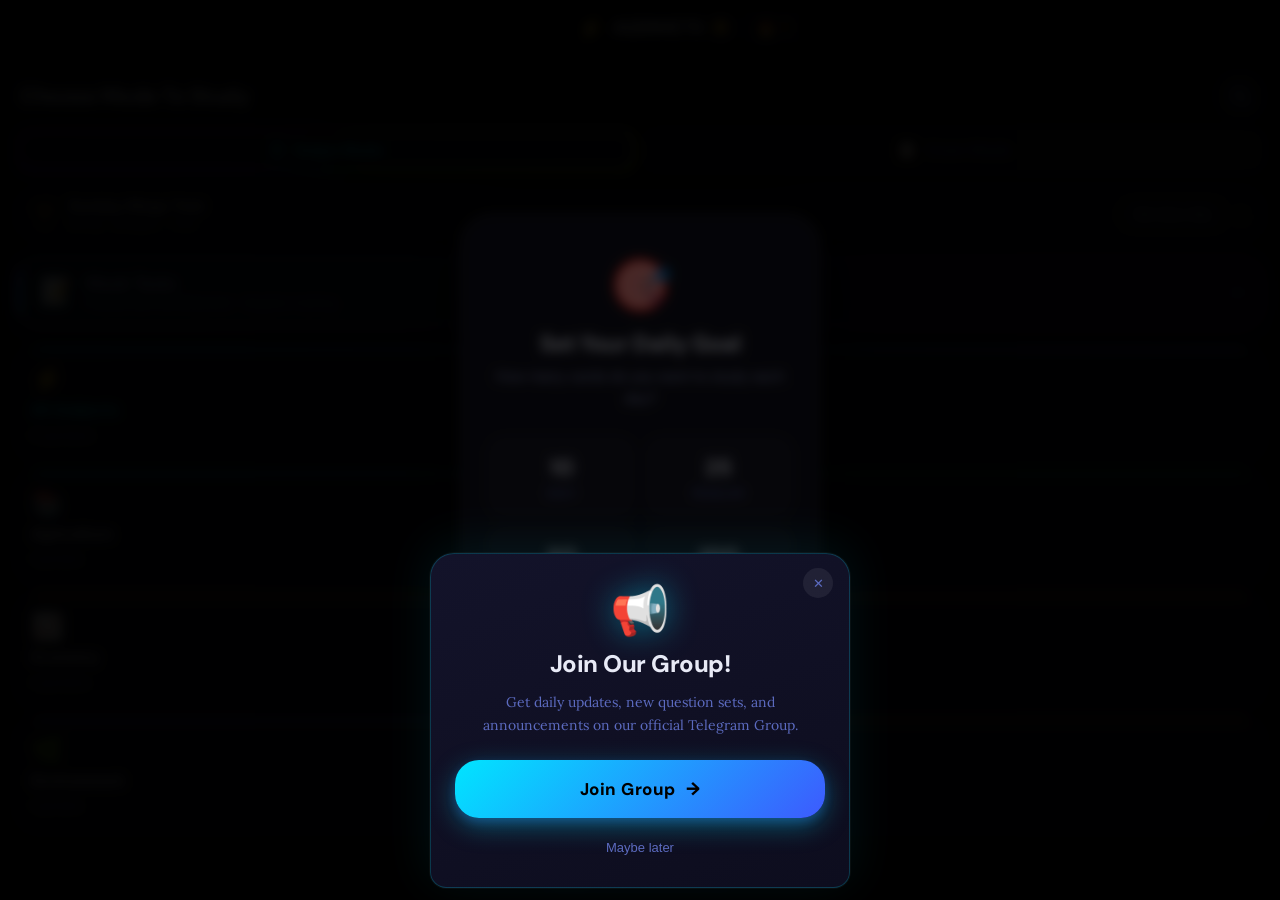
==== index.html @ fe818b73 "Add files via upload" ====
<!DOCTYPE html>
<html lang="en">
<head>
  <meta charset="UTF-8" />
  <meta name="viewport" content="width=device-width, initial-scale=1.0, maximum-scale=1.0, user-scalable=no, viewport-fit=cover" />
  <meta name="theme-color" content="#0a0a12" />
  <title>AGRIMETS</title>

  <!-- ── Service Worker: forces network-first on every load ── -->
  <script>
    if ('serviceWorker' in navigator) {
      navigator.serviceWorker.register('sw.js')
        .then(function(reg) { reg.update(); })
        .catch(function(e) { console.warn('[SW] Registration failed:', e); });
    }
  </script>

  <!-- Telegram Web App SDK -->
  <script src="https://telegram.org/js/telegram-web-app.js"></script>

  <!-- Google Fonts -->
  <link rel="preconnect" href="https://fonts.googleapis.com" />
  <link rel="preconnect" href="https://fonts.gstatic.com" crossorigin />
  <link href="https://fonts.googleapis.com/css2?family=DM+Sans:wght@400;500;600;700;800&family=Lora:ital,wght@0,400;0,500;0,600;0,700;1,400;1,500&family=Inter:wght@400;500;600;700;800&display=swap" rel="stylesheet" />

  <!-- Cache-busting: appends ?v=timestamp so browser always loads latest file -->
  <script>
    (function() {
      var v = Date.now();
      var css = document.createElement('link');
      css.rel = 'stylesheet'; css.href = 'style.css?v=' + v;
      document.head.appendChild(css);
      window._cbv = v;
    })();
  </script>
</head>
<body>

  <!-- ═══════════════════════════════════════════════
       SPLASH / LOADING SCREEN
  ════════════════════════════════════════════════ -->
  <div id="splash-screen" class="splash">
    <div class="splash-content">
      <div class="splash-logo">
        <div class="splash-icon">⚡</div>
        <h1 class="splash-title">AGRIMETS</h1>
        <p class="splash-sub">Swipe Cards</p>
      </div>
      <div class="splash-loader">
        <div class="loader-bar"><div class="loader-fill" id="loader-fill"></div></div>
        <p class="loader-text" id="loader-text">Fetching today's cards…</p>
      </div>
    </div>
    <div class="splash-credits">
      <p class="splash-credits-label">App Developed By</p>
      <p class="splash-credits-name">SAI TEJA</p>
      <p class="splash-credits-qual">B.Sc (Hons) Agriculture · Agribusiness Management</p>
    </div>
  </div>

  <!-- ═══════════════════════════════════════════════
       MAIN APP SHELL
  ════════════════════════════════════════════════ -->
  <div id="app" class="app hidden">

    <!-- TOP NAVIGATION -->
    <header class="app-header">
      <div class="header-left">
        <span class="app-logo">⚡</span>
        <span class="app-title">AGRIMETS</span>
      </div>
      <div class="header-right">
        <button class="icon-btn theme-toggle-btn" id="theme-toggle-btn" title="Toggle theme" aria-label="Toggle light/dark theme">
          <span class="theme-toggle-icon" id="theme-toggle-icon">☀️</span>
        </button>
        <button class="icon-btn" id="streak-btn" title="Streak">
          <span class="streak-fire">🔥</span>
          <span class="streak-count" id="header-streak">0</span>
        </button>
      </div>
    </header>

    <!-- ══════════════════════════════════════
         ANNOUNCEMENT BANNER (Firebase-driven)
    ═══════════════════════════════════════ -->
    <div class="announce-banner hidden" id="announce-banner">
      <span class="announce-emoji" id="announce-emoji">📢</span>
      <span class="announce-text"  id="announce-text">Announcement</span>
      <button class="announce-close" id="announce-close" aria-label="Dismiss">✕</button>
    </div>

    <!-- BOTTOM TAB BAR -->
    <nav class="tab-bar">
      <button class="tab-btn active" data-tab="home" id="tab-home">
        <span class="tab-icon">🃏</span>
        <span class="tab-label">Cards</span>
      </button>
      <button class="tab-btn" data-tab="saved" id="tab-saved">
        <span class="tab-icon">🔖</span>
        <span class="tab-label">Saved</span>
        <span class="tab-badge hidden" id="saved-badge">0</span>
      </button>
      <button class="tab-btn" data-tab="progress" id="tab-progress">
        <span class="tab-icon">📊</span>
        <span class="tab-label">Progress</span>
      </button>
      <button class="tab-btn" data-tab="history" id="tab-history">
        <span class="tab-icon">🕐</span>
        <span class="tab-label">History</span>
      </button>
      <button class="tab-btn update-tab-btn" style="display:none">
        <span class="tab-icon update-icon">🔄</span>
        <span class="tab-label">Update</span>
      </button>
    </nav>

    <!-- ═══════════════════
         TAB: HOME (CARDS)
    ════════════════════ -->
    <section class="tab-view active" id="view-home">

      <!-- ── SUBJECT PICKER (shown first) ── -->
      <div id="subject-picker">
        <div class="subject-header">
          <h2 class="subject-title">Choose Mode To Study</h2>
          <button class="search-icon-btn" id="btn-open-search" aria-label="Search questions">
            <svg xmlns="http://www.w3.org/2000/svg" width="22" height="22" viewBox="0 0 24 24" fill="none" stroke="currentColor" stroke-width="2.2" stroke-linecap="round" stroke-linejoin="round">
              <circle cx="11" cy="11" r="7"/><line x1="21" y1="21" x2="16.65" y2="16.65"/>
            </svg>
          </button>
        </div>

        <!-- ── MODE TOGGLE ── -->
        <div class="mode-toggle-row">
          <button class="mode-toggle-btn active mode-btn-blink" id="mode-btn-swipe">
            <span class="mode-btn-icon">🃏</span>
            <span class="mode-btn-label">Swipe Mode</span>
          </button>
          <button class="mode-toggle-btn mode-btn-blink" id="mode-btn-cram">
            <span class="mode-btn-icon">📋</span>
            <span class="mode-btn-label">Cram Mode</span>
          </button>
        </div>

        <!-- ── SUNDAY MEGA TEST BANNER (home screen) ── -->
        <div id="sunday-mega-banner" class="sunday-mega-banner hidden">
          <!-- Populated by _renderSundayMegaBanner() in app.js -->
        </div>

        <!-- ── MOCK TESTS BUTTON ── -->
        <div class="mock-banner-container">
          <button id="btn-open-mock-list" class="mock-cta-btn">
            <span class="mock-icon">📝</span>
            <div class="mock-text">
              <strong>Mock Tests</strong>
              <span>Practice with full MCQ tests · Negative marking</span>
            </div>
            <span class="mock-arrow">→</span>
          </button>
        </div>

        <div class="subject-grid" id="subject-grid">
          <!-- Populated by JS from sheet categories -->
        </div>
      </div>

      <!-- ── SUBCATEGORY PICKER ── -->
      <div id="subcategory-picker" class="hidden">
        <div class="subject-header subcategory-header">
          <button class="subcat-back-btn" id="btn-subcat-back">
            <svg xmlns="http://www.w3.org/2000/svg" width="18" height="18" viewBox="0 0 24 24" fill="none" stroke="currentColor" stroke-width="2.5" stroke-linecap="round" stroke-linejoin="round"><polyline points="15 18 9 12 15 6"/></svg>
          </button>
          <div class="subcat-header-text">
            <h2 class="subject-title" id="subcat-title">Subcategories</h2>
            <span class="subcat-parent-label" id="subcat-parent-label"></span>
          </div>
        </div>
        <div class="subject-grid" id="subcategory-grid">
          <!-- Populated by JS -->
        </div>
      </div>

      <!-- ── MOCK CATEGORY LIST ── -->
      <div id="mock-category-view" class="hidden">
        <div class="mock-list-header">
          <button class="mock-back-btn" id="btn-mock-cat-back">← Back</button>
          <h2 class="mock-list-title">Mock Tests</h2>
          <span class="mock-list-sub" id="mock-cat-sub">Choose a category</span>
        </div>
        <div class="mock-test-list" id="mock-category-list">
          <!-- Populated by JS -->
        </div>
      </div>

      <!-- ── MOCK TEST LIST ── -->
      <div id="mock-list-view" class="hidden">
        <div class="mock-list-header">
          <button class="mock-back-btn" id="btn-mock-list-back">← Back</button>
          <h2 class="mock-list-title">Mock Tests</h2>
          <span class="mock-list-sub" id="mock-list-sub">Loading…</span>
        </div>
        <div class="mock-test-list" id="mock-test-list">
          <!-- Populated by JS -->
        </div>
      </div>

      <!-- ── MOCK ARENA ── -->
      <div id="mock-arena" class="hidden">
        <!-- ── HEADER ROW: Quit | Progress | Timer | Test name ── -->
        <div class="mock-header">
          <button id="btn-mock-exit" class="mock-exit-btn">✕ Quit</button>
          <span id="mock-progress" class="mock-progress-label">Q 1 / 10</span>
          <!-- FEATURE 4: 40-minute countdown timer -->
          <span id="mock-arena-timer" class="mock-arena-timer">40:00</span>
          <span id="mock-test-label" class="mock-test-name-label">Test 1</span>
        </div>

        <!-- FEATURE 1+2: Question bubble navigator — scrollable row of numbered circles -->
        <div class="mock-bubble-wrap" id="mock-bubble-wrap">
          <div class="mock-bubble-row" id="mock-bubble-row">
            <!-- Populated by _renderQBubbles() -->
          </div>
        </div>

        <!-- SCROLLABLE AREA: question + options (fills remaining space between bubbles and bottom bar) -->
        <div class="mock-question-scroll" id="mock-question-scroll">
          <!-- Question box -->
          <div class="mock-question-box">
            <h3 id="mock-q-text">Loading question…</h3>
          </div>

          <!-- MCQ options -->
          <div class="mock-options" id="mock-options">
            <button class="mock-opt" data-opt="a" id="opt-a"></button>
            <button class="mock-opt" data-opt="b" id="opt-b"></button>
            <button class="mock-opt" data-opt="c" id="opt-c"></button>
            <button class="mock-opt" data-opt="d" id="opt-d"></button>
            <button class="mock-opt" data-opt="e" id="opt-e"></button>
          </div>
        </div>

        <!-- FEATURE 1: Prev / Next navigation + FEATURE 2: Review + Skip + FEATURE 4: Submit -->
        <div class="mock-bottom-bar">
          <!-- Row 1 (top): Prev / Next navigation -->
          <div class="mock-nav-row">
            <button id="btn-mock-prev" class="mock-nav-btn" disabled>‹ Prev</button>
            <span class="mock-nav-hint" id="mock-nav-hint">Tap an option to answer</span>
            <button id="btn-mock-next" class="mock-nav-btn">Next ›</button>
          </div>
          <!-- Row 2 (bottom): Skip | Review | Submit -->
          <div class="mock-action-row">
            <button id="btn-mock-skip" class="mock-skip-btn">⏭ Skip</button>
            <button id="btn-mock-review" class="mock-review-btn">🟡 Review</button>
            <button id="btn-mock-submit" class="mock-submit-btn">Submit ✓</button>
          </div>
        </div>
      </div>

      <!-- ── MOCK RESULTS ── -->
      <div id="mock-results" class="hidden">
        <div class="mock-results-inner">
          <div class="mock-result-hero">
            <div class="mock-result-icon">📊</div>
            <h2 class="mock-result-title">Mock Completed!</h2>
            <p class="mock-result-testname" id="mock-result-testname"></p>
          </div>
          <div class="score-card">
            <div class="score-block">
              <span class="score-val" id="mock-final-score">0.00</span>
              <span class="score-label">Final Score</span>
            </div>
            <div class="score-breakdown">
              <div class="score-row correct-row">
                <span class="score-dot dot-green"></span>
                <span class="score-row-label">Correct</span>
                <span class="score-row-val green" id="count-correct">0</span>
                <span class="score-row-pts green">+<span id="pts-correct">0.00</span></span>
              </div>
              <div class="score-row wrong-row">
                <span class="score-dot dot-red"></span>
                <span class="score-row-label">Wrong</span>
                <span class="score-row-val red" id="count-wrong">0</span>
                <span class="score-row-pts red">−<span id="pts-wrong">0.00</span></span>
              </div>
              <div class="score-row skip-row">
                <span class="score-dot dot-amber"></span>
                <span class="score-row-label">Skipped</span>
                <span class="score-row-val" id="count-skip">0</span>
                <span class="score-row-pts muted">±0</span>
              </div>
            </div>
          </div>

          <div class="review-filters">
            <button class="rev-btn active" data-filter="all">All</button>
            <button class="rev-btn" data-filter="correct">✓ Correct</button>
            <button class="rev-btn" data-filter="wrong">✕ Wrong</button>
            <button class="rev-btn" data-filter="skipped">⏭ Skipped</button>
          </div>

          <div id="mock-review-list" class="mock-review-list"></div>

          <button id="btn-mock-home" class="mock-home-btn">← Back to Test List</button>
        </div>
      </div>

      <!-- ── SPRINT RESULT SCREEN ── -->
      <div class="sprint-result hidden" id="sprint-result">

        <!-- Sticky header: accuracy + stats + actions -->
        <div class="sprint-result-header">
          <div class="sprint-result-hero">
            <span class="sprint-result-icon">⚡</span>
            <div>
              <div class="sprint-result-title">Sprint Complete!</div>
              <div class="sprint-result-pct-row">
                <span class="sprint-result-pct" id="sprint-result-pct">0%</span>
                <span class="sprint-result-pct-label">Accuracy</span>
              </div>
            </div>
          </div>

          <div class="sprint-result-stats">
            <div class="sprint-rs">
              <div class="sprint-rs-val green" id="sprint-rs-known">0</div>
              <div class="sprint-rs-label">Known ✓</div>
            </div>
            <div class="sprint-rs">
              <div class="sprint-rs-val red" id="sprint-rs-unknown">0</div>
              <div class="sprint-rs-label">Unknown ✗</div>
            </div>
            <div class="sprint-rs">
              <div class="sprint-rs-val" id="sprint-rs-total">0</div>
              <div class="sprint-rs-label">Total</div>
            </div>
          </div>

          <div class="sprint-result-actions">
            <button class="sprint-again-btn" id="btn-sprint-again">⚡ Sprint Again</button>
            <button class="sprint-home-btn" id="btn-sprint-home">← Back to Subjects</button>
          </div>
        </div>

        <!-- Scrollable review body -->
        <div class="sprint-review-body">

          <!-- Unknown section (shown first — most important to study) -->
          <div class="sprint-review-section sprint-review-section-unknown">
            <div class="sprint-review-section-title" id="sprint-unknown-header">✗ Don't Know — 0 cards</div>
            <div class="sprint-review-list" id="sprint-unknown-list"></div>
          </div>

          <!-- Known section -->
          <div class="sprint-review-section sprint-review-section-known">
            <div class="sprint-review-section-title" id="sprint-known-header">✓ Known — 0 cards</div>
            <div class="sprint-review-list" id="sprint-known-list"></div>
          </div>

        </div>
      </div>

      <!-- ── CARD AREA (shown after subject selected) ── -->
      <div id="card-area" class="hidden">

        <!-- Top bar: back button + subject name + card count -->
        <div class="card-topbar">
          <button class="back-btn" id="btn-back-subjects">
            <span class="back-arrow">←</span>
            <span class="back-label">Subjects</span>
          </button>
          <div class="card-topbar-center">
            <span class="active-subject-name" id="active-subject-name">—</span>
          </div>
          <span class="daily-count" id="daily-count">Card 1</span>
        </div>

        <!-- Progress bar -->
        <div class="daily-strip slim">
          <div class="daily-progress-bar">
            <div class="daily-progress-fill" id="daily-progress-fill" style="width:0%"></div>
          </div>
        </div>

        <!-- ── CRAM VIEW: shown instead of card arena in Cram Mode ── -->
        <div class="cram-view hidden" id="cram-view"></div>

        <!-- SPRINT HUD (timer + score — shown only in sprint mode) -->
        <div class="sprint-hud hidden" id="sprint-hud">
          <div class="sprint-hud-timer" id="sprint-hud-timer">10:00</div>
          <div class="sprint-hud-divider"></div>
          <div class="sprint-hud-count" id="sprint-hud-count">0 / 50</div>
          <div class="sprint-hud-divider"></div>
          <div class="sprint-hud-scores">
            <span class="sprint-hud-known" id="sprint-hud-known">0 ✓</span>
            <span class="sprint-hud-unknown" id="sprint-hud-unknown">0 ✗</span>
          </div>
        </div>

        <!-- CARD STACK -->
        <div class="card-arena" id="card-arena">
          <!-- Back / Forward nav arrows -->
          <button class="arena-arrow arena-arrow-left hidden" id="btn-card-back" aria-label="Previous card">‹</button>
          <button class="arena-arrow arena-arrow-right hidden" id="btn-card-fwd"  aria-label="Next card">›</button>

          <div class="card ghost-card ghost-2" id="ghost-card-2"></div>
          <div class="card ghost-card ghost-1" id="ghost-card-1"></div>

          <div class="card active-card" id="active-card">
            <div class="card-inner" id="card-inner">

              <!-- FRONT -->
              <div class="card-face card-front" id="card-front">
                <div class="card-number" id="card-number">Q1</div>
                <div class="card-question" id="card-question"><span class="card-text-inner" id="card-question-inner">Loading…</span></div>
              </div>

              <!-- BACK -->
              <div class="card-face card-back" id="card-back">
                <div class="back-label">Answer</div>
                <div class="card-answer" id="card-answer"><span class="card-text-inner" id="card-answer-inner"></span></div>
                <div class="card-question-repeat" id="card-question-repeat"><span class="card-text-inner" id="card-question-repeat-inner"></span></div>
              </div>

            </div>

            <!-- Overlays -->
            <div class="swipe-overlay swipe-right" id="overlay-right"></div>
            <div class="swipe-overlay swipe-left"  id="overlay-left"></div>
            <div class="swipe-overlay swipe-up"    id="overlay-up"></div>
            <div class="swipe-overlay swipe-down"  id="overlay-down"></div>
          </div>
        </div>

        <!-- ACTION BUTTONS -->
        <div class="action-row" id="action-row">
          <button class="action-btn skip-btn" id="btn-skip">
            <span class="action-icon">⏭</span>
            <span class="action-label">Skip</span>
          </button>
          <button class="action-btn flip-btn" id="btn-flip">
            <span class="action-icon">🔄</span>
            <span class="action-label">Reveal</span>
          </button>
          <button class="action-btn save-btn" id="btn-save">
            <span class="action-icon">🔖</span>
            <span class="action-label">Save</span>
          </button>
          <button class="action-btn share-btn" id="btn-next">
            <span class="action-icon">↗</span>
            <span class="action-label">Share</span>
          </button>
        </div>

        <!-- SPRINT ACTION BUTTONS (shown only in sprint mode) -->
        <div class="sprint-action-row hidden" id="sprint-action-row">
          <button class="sprint-action-btn sprint-unknown-btn" id="btn-sprint-unknown">
            <span class="sprint-action-icon">✗</span>
            <span class="sprint-action-label">Don't Know</span>
          </button>
          <button class="sprint-action-btn sprint-known-btn" id="btn-sprint-known">
            <span class="sprint-action-icon">✓</span>
            <span class="sprint-action-label">Know It!</span>
          </button>
        </div>

        <!-- SWIPE GUIDE -->
        <div class="swipe-guide" id="swipe-guide">
          <div class="guide-row"><span class="guide-arrow">↓</span><span class="guide-text">Reveal answer</span></div>
          <div class="guide-row"><span class="guide-arrow">↑ ← →</span><span class="guide-text">Skip</span></div>
        </div>

      </div><!-- end #card-area -->

    </section>

    <!-- ═══════════════════════
         TAB: SAVED CARDS
    ════════════════════════ -->
    <section class="tab-view" id="view-saved">
      <div class="page-header">
        <h2 class="page-title">Saved Cards</h2>
        <span class="page-subtitle" id="saved-count-label">0 cards</span>
      </div>

      <!-- ── QUIZ SAVED BUTTON ── -->
      <button class="quiz-saved-btn" id="btn-quiz-saved">
        <span class="quiz-saved-left">
          <span class="quiz-saved-icon">🎯</span>
          <span>Quiz My Saved Cards</span>
        </span>
        <span class="quiz-saved-arrow">→</span>
      </button>

      <!-- ── WHATSAPP DUMP BUTTON ── -->
      <button class="whatsapp-dump-btn hidden" id="btn-whatsapp-dump" onclick="exportToWhatsApp()">
        <span class="whatsapp-dump-left">
          <span class="whatsapp-dump-icon">🚀</span>
          <span>Export to WhatsApp Dump</span>
        </span>
        <span class="whatsapp-dump-arrow">→</span>
      </button>

      <!-- ── SEARCH BAR ── -->
      <div class="tab-search-wrap" id="saved-search-wrap">
        <div class="tab-search-inner">
          <span class="tab-search-icon">🔍</span>
          <input class="tab-search-input" id="saved-search" type="text"
                 placeholder="Search saved cards…" autocomplete="off" autocorrect="off" />
          <button class="tab-search-clear hidden" id="saved-search-clear" aria-label="Clear">✕</button>
        </div>
      </div>

      <div class="saved-list" id="saved-list">
        <!-- Populated by JS -->
      </div>

      <div class="empty-state hidden" id="saved-empty">
        <div class="empty-icon">🔖</div>
        <p class="empty-title">No saved cards yet</p>
        <p class="empty-sub">Swipe up on a card to save it here</p>
      </div>
    </section>

    <!-- ═══════════════════════
         TAB: HISTORY
    ════════════════════════ -->
    <section class="tab-view" id="view-history">
      <div class="page-header">
        <h2 class="page-title">History</h2>
        <span class="page-subtitle" id="history-count-label">0 cards</span>
      </div>

      <!-- ── SEARCH BAR ── -->
      <div class="tab-search-wrap" id="history-search-wrap">
        <div class="tab-search-inner">
          <span class="tab-search-icon">🔍</span>
          <input class="tab-search-input" id="history-search" type="text"
                 placeholder="Search history…" autocomplete="off" autocorrect="off" />
          <button class="tab-search-clear hidden" id="history-search-clear" aria-label="Clear">✕</button>
        </div>
      </div>

      <!-- Filter pills -->
      <div class="hist-filter-row">
        <button class="hist-filter-btn active" data-filter="all">All</button>
        <button class="hist-filter-btn" data-filter="done">✓ Done</button>
        <button class="hist-filter-btn" data-filter="skipped">⏭ Skipped</button>
        <button class="hist-filter-btn" data-filter="saved">🔖 Saved</button>
      </div>

      <div class="hist-list" id="history-list"></div>

      <div class="empty-state hidden" id="history-empty">
        <div class="empty-icon">🕐</div>
        <p class="empty-title">No history yet</p>
        <p class="empty-sub">Cards you swipe will appear here</p>
      </div>
    </section>

    <!-- ═══════════════════════
         TAB: PROGRESS
    ════════════════════════ -->
    <section class="tab-view" id="view-progress">

      <!-- Header -->
      <div class="page-header">
        <h2 class="page-title">My Progress</h2>
        <span class="page-subtitle" id="today-date-label">—</span>
      </div>

      <!-- ── USER COUNT ── -->
      <div class="user-count-banner" id="user-count-banner">
        <div class="uc-stat">
          <span class="uc-icon">🟢</span>
          <div class="uc-info">
            <span class="uc-val" id="online-count-val">—</span>
            <span class="uc-lbl">Studying Now</span>
          </div>
        </div>
        <div class="uc-divider"></div>
        <div class="uc-stat">
          <span class="uc-icon">👥</span>
          <div class="uc-info">
            <span class="uc-val" id="user-count-val">—</span>
            <span class="uc-lbl">Total Learners</span>
          </div>
        </div>
      </div>

      <!-- Stats grid -->
      <div class="stats-grid">
        <div class="stat-card stat-streak">
          <div class="stat-card-accent"></div>
          <div class="stat-icon">🔥</div>
          <div class="stat-val" id="stat-streak">0</div>
          <div class="stat-label">Day Streak</div>
        </div>
        <div class="stat-card stat-total">
          <div class="stat-card-accent"></div>
          <div class="stat-icon">📚</div>
          <div class="stat-val" id="stat-total">0</div>
          <div class="stat-label">Total Mastered</div>
        </div>
        <div class="stat-card stat-saved">
          <div class="stat-card-accent"></div>
          <div class="stat-icon">🔖</div>
          <div class="stat-val" id="stat-saved">0</div>
          <div class="stat-label">Saved</div>
        </div>
        <div class="stat-card stat-days">
          <div class="stat-card-accent"></div>
          <div class="stat-icon">⚡</div>
          <div class="stat-val" id="stat-days">0</div>
          <div class="stat-label">Days Active</div>
        </div>
      </div>

      <!-- ── DAILY TARGET SETTER ── -->
      <div class="daily-target-section">
        <div class="daily-target-header">
          <h3 class="section-title">Daily Target</h3>
          <span class="daily-target-today" id="daily-target-today-count">0 done today</span>
        </div>
        <div class="daily-target-ring-row">
          <div class="daily-target-ring-wrap">
            <svg class="daily-target-svg" viewBox="0 0 80 80">
              <circle class="dtr-track" cx="40" cy="40" r="34"/>
              <circle class="dtr-fill"  cx="40" cy="40" r="34" id="dtr-fill-circle"/>
            </svg>
            <div class="daily-target-ring-inner">
              <span class="dtr-pct" id="dtr-pct">0%</span>
            </div>
          </div>
          <div class="daily-target-info">
            <div class="dtr-goal-row">
              <span class="dtr-goal-label">Today's goal</span>
              <span class="dtr-goal-val" id="dtr-goal-val">25 cards</span>
            </div>
            <div class="dtr-progress-row">
              <div class="dtr-bar-track">
                <div class="dtr-bar-fill" id="dtr-bar-fill" style="width:0%"></div>
              </div>
            </div>
            <div class="dtr-status" id="dtr-status">Keep going! 💪</div>
          </div>
        </div>
        <div class="dtr-presets">
          <button class="dtr-preset-btn" data-target="10">10</button>
          <button class="dtr-preset-btn" data-target="25">25</button>
          <button class="dtr-preset-btn" data-target="50">50</button>
          <button class="dtr-preset-btn" data-target="100">100</button>
          <button class="dtr-preset-btn dtr-custom-btn" id="dtr-custom-btn">Custom</button>
        </div>
        <div class="dtr-custom-row hidden" id="dtr-custom-row">
          <input class="dtr-custom-input" id="dtr-custom-input"
                 type="number" min="1" max="9999" placeholder="Enter target…" />
          <button class="dtr-set-btn" id="dtr-set-btn">Set</button>
        </div>
      </div>

      <!-- Category breakdown -->
      <div class="category-section">
        <h3 class="section-title">By Category</h3>
        <div class="category-bars" id="category-bars"></div>
      </div>

      <!-- Actions -->
      <div class="reset-section">
        <button class="update-progress-btn" id="tab-update">
          <span class="update-progress-icon" id="update-icon">🔄</span>
          <span>Refresh App &amp; Data</span>
        </button>
        <p class="update-progress-warning">Fetches latest questions &amp; app files</p>
        <button class="reset-btn" id="btn-reset">↺ Reset Progress</button>
        <p class="reset-warning">This will clear all local data</p>
      </div>

    </section>

  </div><!-- end #app -->

  <!-- ═══════════════════════════════════════════════
       SEARCH OVERLAY
  ════════════════════════════════════════════════ -->
  <div class="search-overlay hidden" id="search-overlay">
    <div class="search-panel">
      <div class="search-bar-row">
        <button class="search-back-btn" id="btn-close-search" aria-label="Close search">←</button>
        <div class="search-input-wrap">
          <svg class="search-input-icon" xmlns="http://www.w3.org/2000/svg" width="16" height="16" viewBox="0 0 24 24" fill="none" stroke="currentColor" stroke-width="2.2" stroke-linecap="round" stroke-linejoin="round">
            <circle cx="11" cy="11" r="7"/><line x1="21" y1="21" x2="16.65" y2="16.65"/>
          </svg>
          <input class="search-input" id="search-input" type="text"
                 placeholder="Search questions, topics, keywords…"
                 autocomplete="off" autocorrect="off" autocapitalize="off" />
          <button class="search-clear-btn hidden" id="btn-clear-search" aria-label="Clear">✕</button>
        </div>
      </div>
      <div class="search-meta" id="search-meta"></div>
      <div class="search-results" id="search-results">
        <div class="search-empty-state" id="search-empty-state">
          <div class="search-empty-icon">🔍</div>
          <p class="search-empty-title">Search all questions</p>
          <p class="search-empty-sub">Type a keyword, topic or answer to find matching cards</p>
        </div>
      </div>
    </div>
  </div>

  <!-- ═══════════════════════════════════════════════
       CHANNEL JOIN POPUP
  ════════════════════════════════════════════════ -->
  <div class="channel-popup-overlay hidden" id="channel-popup-overlay">
    <div class="channel-popup" id="channel-popup">
      <button class="channel-popup-close" id="channel-popup-close" aria-label="Close">✕</button>

      <div class="channel-popup-icon">📢</div>
      <h2 class="channel-popup-title">Join Our Group!</h2>
      <p class="channel-popup-msg">
        Get daily updates, new question sets, and announcements on our official Telegram Group.
      </p>

      <a class="channel-join-btn" id="channel-join-btn"
         href="https://t.me/AGRIMETS_OFFICIAL" target="_blank">
        <span>Join Group</span>
        <span class="channel-btn-arrow">→</span>
      </a>

      <button class="channel-skip-btn" id="channel-skip-btn">
        Maybe later
      </button>
    </div>
  </div>

  <!-- ═══════════════════════════════════════════════
       GLOSSARY BOTTOM SHEET
  ════════════════════════════════════════════════ -->
  <div class="glossary-overlay hidden" id="glossary-overlay">
    <div class="glossary-sheet" id="glossary-sheet">
      <div class="glossary-sheet-handle"></div>
      <div class="glossary-sheet-head">
        <div class="glossary-badge">📖 Glossary</div>
        <button class="glossary-close" id="glossary-close" aria-label="Close">✕</button>
      </div>
      <div class="glossary-term-title" id="glossary-term-title"></div>
      <p class="glossary-definition" id="glossary-definition"></p>
    </div>
  </div>

  <!-- ═══════════════════════════════════════════════
       TOAST NOTIFICATION
  ════════════════════════════════════════════════ -->
  <div class="toast" id="toast"></div>

  <!-- ═══════════════════════════════════════════════
       AD BANNER PLACEHOLDER (monetization ready)
  ════════════════════════════════════════════════ -->
  <div class="ad-banner hidden" id="ad-banner">
    <span class="ad-label">Advertisement</span>
    <div class="ad-slot" id="ad-slot">
      <!-- Insert ad code here -->
    </div>
    <button class="ad-close" id="ad-close">✕</button>
  </div>

  <!-- ═══════════════════════════════════════════════
       SHARE POPUP  (every 250 cards)
  ════════════════════════════════════════════════ -->
  <div class="share-popup-overlay hidden" id="share-popup-overlay">
    <div class="share-popup">
      <button class="share-popup-close" id="share-popup-close">✕</button>
      <div class="share-popup-icon">🎉</div>
      <h2 class="share-popup-title">200 Cards Done!</h2>
      <p class="share-popup-msg">You're on fire! Share AGRIMETS with friends and help them ace their exams too.</p>
      <button class="share-main-btn" id="share-main-btn">
        <span>📤 Share with Friends</span>
      </button>
      <button class="share-skip-btn" id="share-skip-btn">Continue studying</button>
    </div>
  </div>
  <!-- ═══════════════════════════════════════════════
       DAILY TARGET CELEBRATION OVERLAY
       Created dynamically by _showDailyTargetCelebration()
  ════════════════════════════════════════════════ -->

  <script>
    (function() {
      var v = window._cbv || Date.now();
      var scripts = ['telegram.js', 'swipe.js', 'app.js'];
      var i = 0;
      function loadNext() {
        if (i >= scripts.length) return;
        var s = document.createElement('script');
        s.src = scripts[i++] + '?v=' + v;
        s.onload = loadNext;
        s.onerror = function() { console.warn('[SW] script failed: ' + s.src); loadNext(); };
        document.body.appendChild(s);
      }
      loadNext();
    })();
  </script>
  <!-- ═══════════════════════════════════════════════
       LEADERBOARD POPUP
  ════════════════════════════════════════════════ -->
  <div class="lb-overlay hidden" id="lb-overlay">
    <div class="lb-sheet" id="lb-sheet">
      <div class="lb-handle"></div>
      <div class="lb-head">
        <div class="lb-head-left">
          <div class="lb-title" id="lb-title">Leaderboard</div>
          <div class="lb-sub" id="lb-sub">Top 10 scores</div>
        </div>
        <button class="lb-close" id="lb-close">✕</button>
      </div>
      <!-- Your score highlight -->
      <div class="lb-my-score" id="lb-my-score"></div>
      <!-- Top 10 list -->
      <div class="lb-list" id="lb-list">
        <div class="lb-loading">⏳ Loading scores…</div>
      </div>
      <button class="lb-continue-btn" id="lb-continue-btn">Continue →</button>
    </div>
  </div>
  <!-- ═══════════════════════════════════════════════
       FEATURE 3: POST-TEST GROUP JOIN POPUP
       Shown after every mock test completes.
  ════════════════════════════════════════════════ -->
  <div class="post-test-popup-overlay hidden" id="post-test-popup-overlay">
    <div class="post-test-popup" id="post-test-popup">
      <button class="post-test-popup-close" id="post-test-popup-close" aria-label="Close">✕</button>
      <div class="post-test-popup-icon">📢</div>
      <h2 class="post-test-popup-title">Great Job! 🎉</h2>
      <p class="post-test-popup-msg">
        Join our official Telegram Group for daily updates, new question sets, answer keys, and exam announcements!
      </p>
      <a class="post-test-join-btn" id="post-test-join-btn"
         href="https://t.me/AGRIMETS_OFFICIAL" target="_blank">
        <span>📲 Join AGRIMETS Group</span>
        <span class="post-test-btn-arrow">→</span>
      </a>
      <button class="post-test-skip-btn" id="post-test-skip-btn">
        Maybe later
      </button>
    </div>
  </div>

</body>
</html>
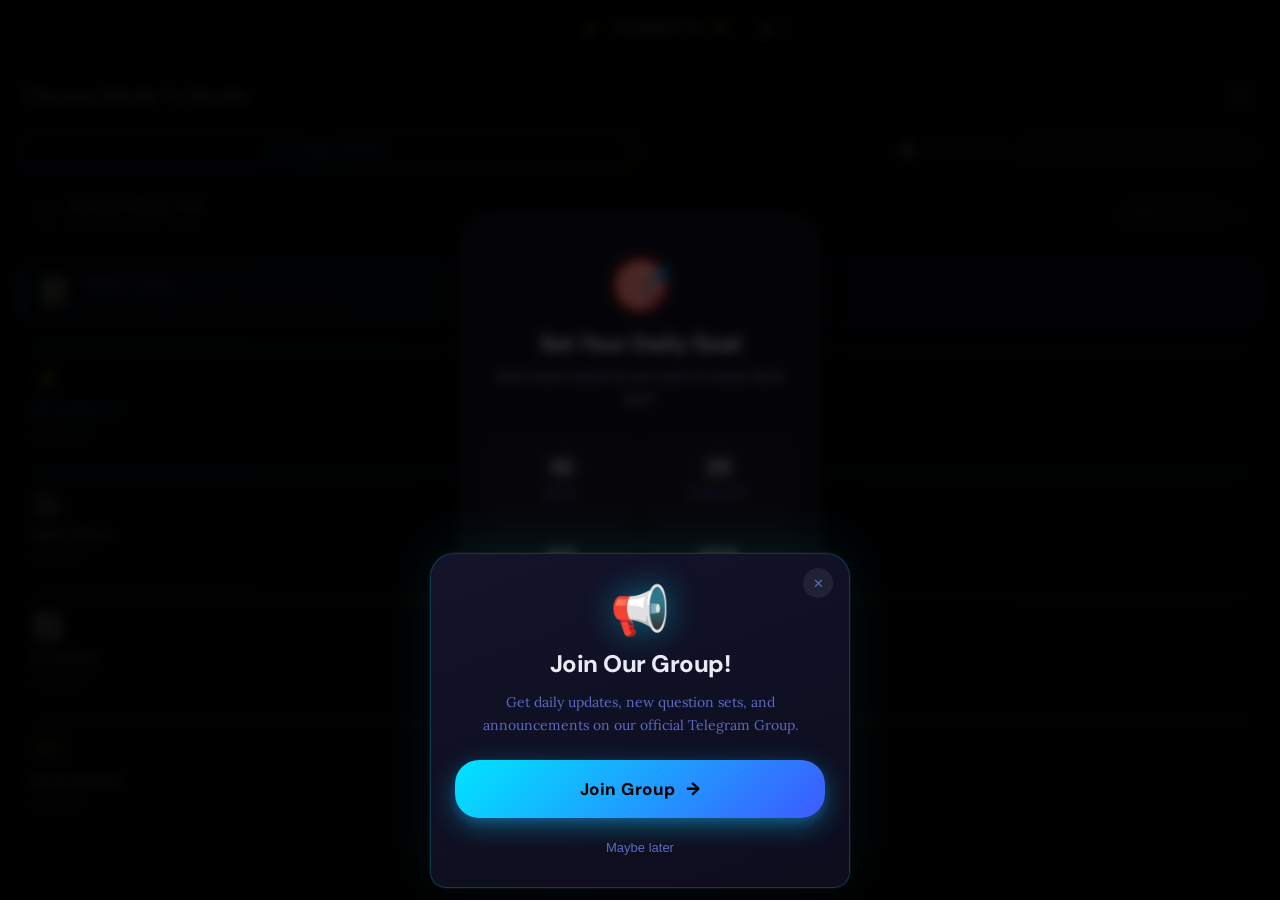
==== commit 8a0989fc: "Update index.html" ====
--- a/index.html
+++ b/index.html
@@ -80,14 +80,6 @@
       </div>
     </header>
 
-    <!-- ══════════════════════════════════════
-         ANNOUNCEMENT BANNER (Firebase-driven)
-    ═══════════════════════════════════════ -->
-    <div class="announce-banner hidden" id="announce-banner">
-      <span class="announce-emoji" id="announce-emoji">📢</span>
-      <span class="announce-text"  id="announce-text">Announcement</span>
-      <button class="announce-close" id="announce-close" aria-label="Dismiss">✕</button>
-    </div>
 
     <!-- BOTTOM TAB BAR -->
     <nav class="tab-bar">
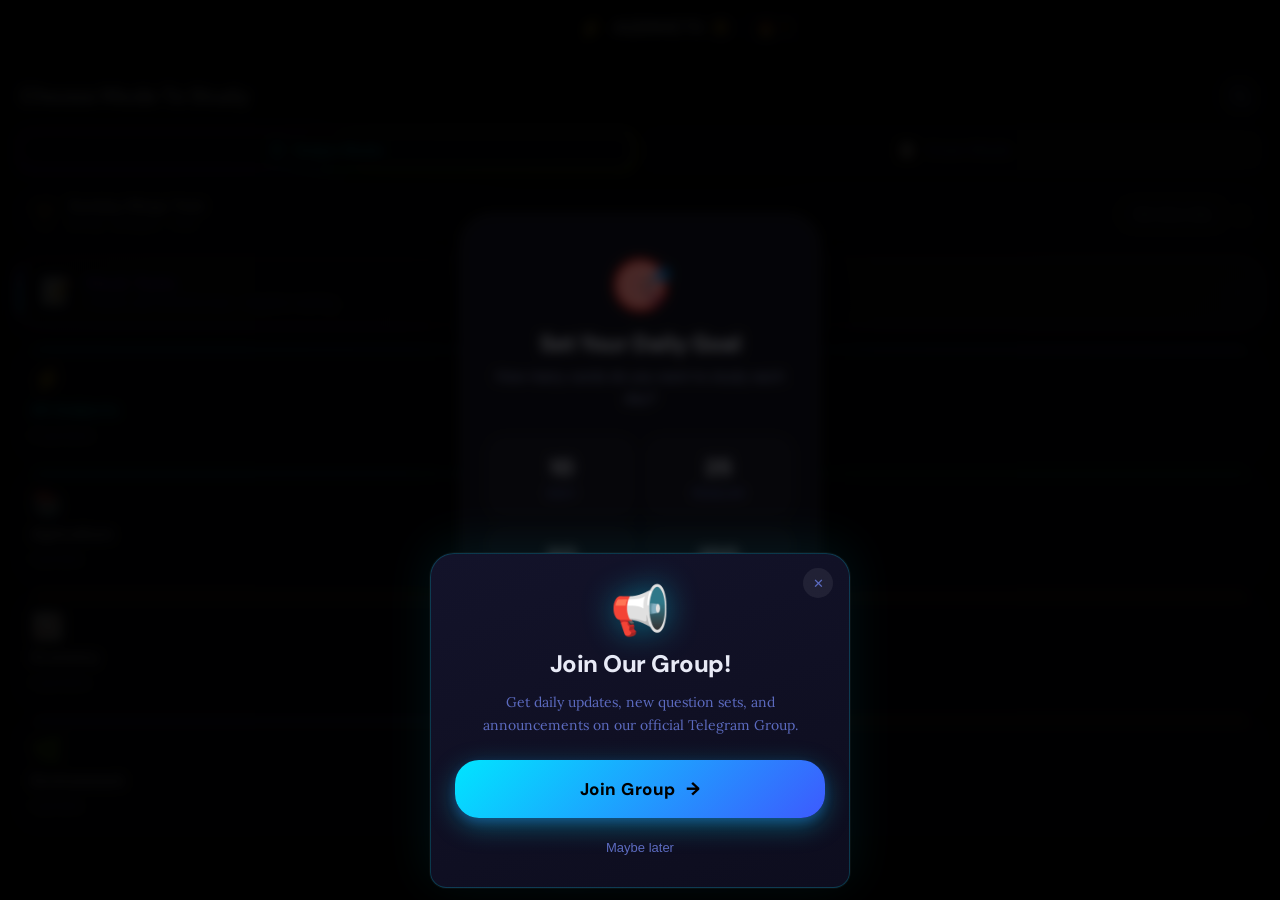
==== commit 6db52b9b: "Update index.html" ====
--- a/index.html
+++ b/index.html
@@ -411,6 +411,7 @@
                 <div class="back-label">Answer</div>
                 <div class="card-answer" id="card-answer"><span class="card-text-inner" id="card-answer-inner"></span></div>
                 <div class="card-question-repeat" id="card-question-repeat"><span class="card-text-inner" id="card-question-repeat-inner"></span></div>
+                <button class="btn-explain-trigger" id="btn-explain">🤖 Why is this correct?</button>
               </div>
 
             </div>
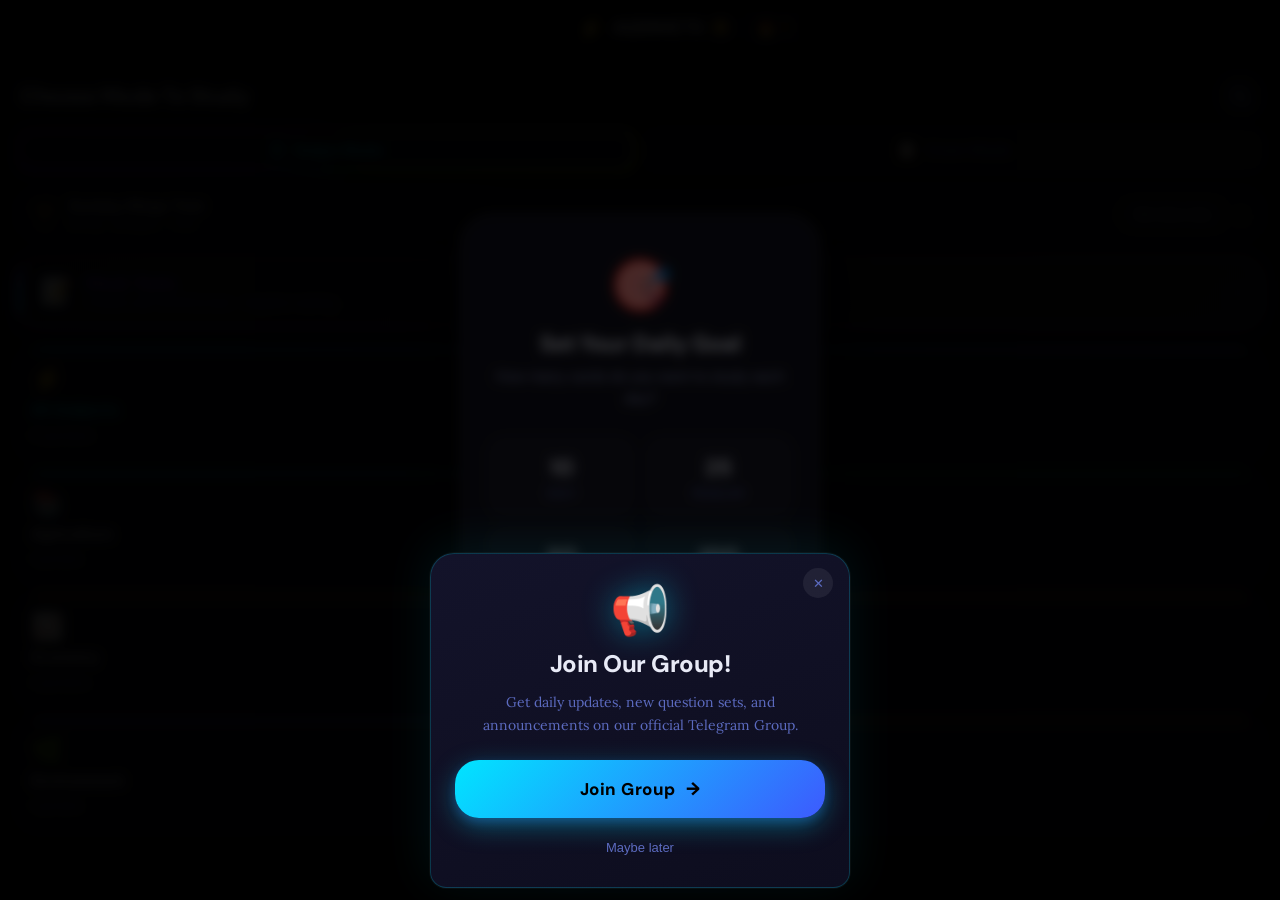
==== commit 5aa56bd2: "Add files via upload" ====
--- a/index.html
+++ b/index.html
@@ -411,7 +411,6 @@
                 <div class="back-label">Answer</div>
                 <div class="card-answer" id="card-answer"><span class="card-text-inner" id="card-answer-inner"></span></div>
                 <div class="card-question-repeat" id="card-question-repeat"><span class="card-text-inner" id="card-question-repeat-inner"></span></div>
-                <button class="btn-explain-trigger" id="btn-explain">🤖 Why is this correct?</button>
               </div>
 
             </div>
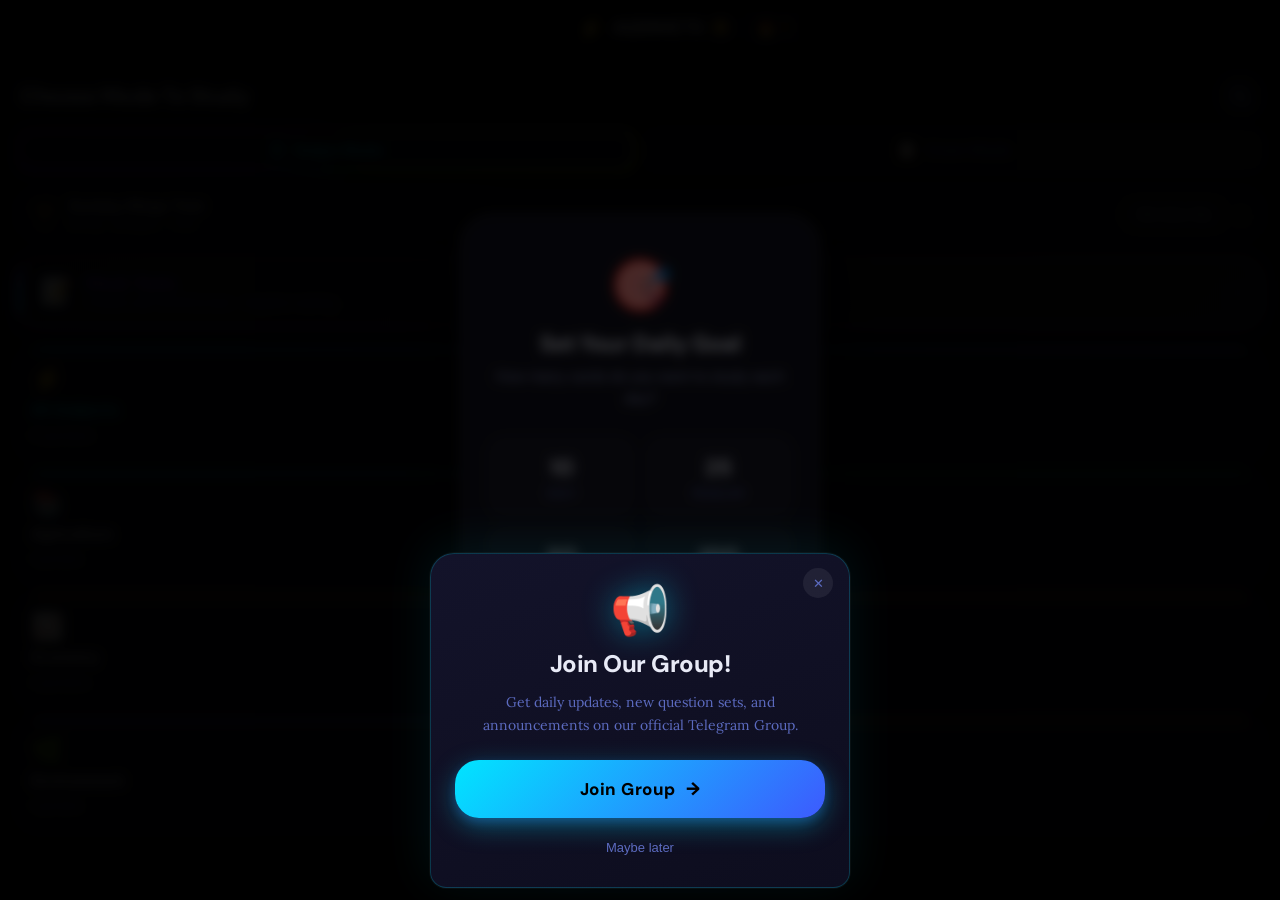
==== commit 605ffee3: "Update index.html" ====
--- a/index.html
+++ b/index.html
@@ -411,6 +411,7 @@
                 <div class="back-label">Answer</div>
                 <div class="card-answer" id="card-answer"><span class="card-text-inner" id="card-answer-inner"></span></div>
                 <div class="card-question-repeat" id="card-question-repeat"><span class="card-text-inner" id="card-question-repeat-inner"></span></div>
+                <button class="btn-explain-trigger" id="btn-explain">🤖 Why is this correct?</button>
               </div>
 
             </div>
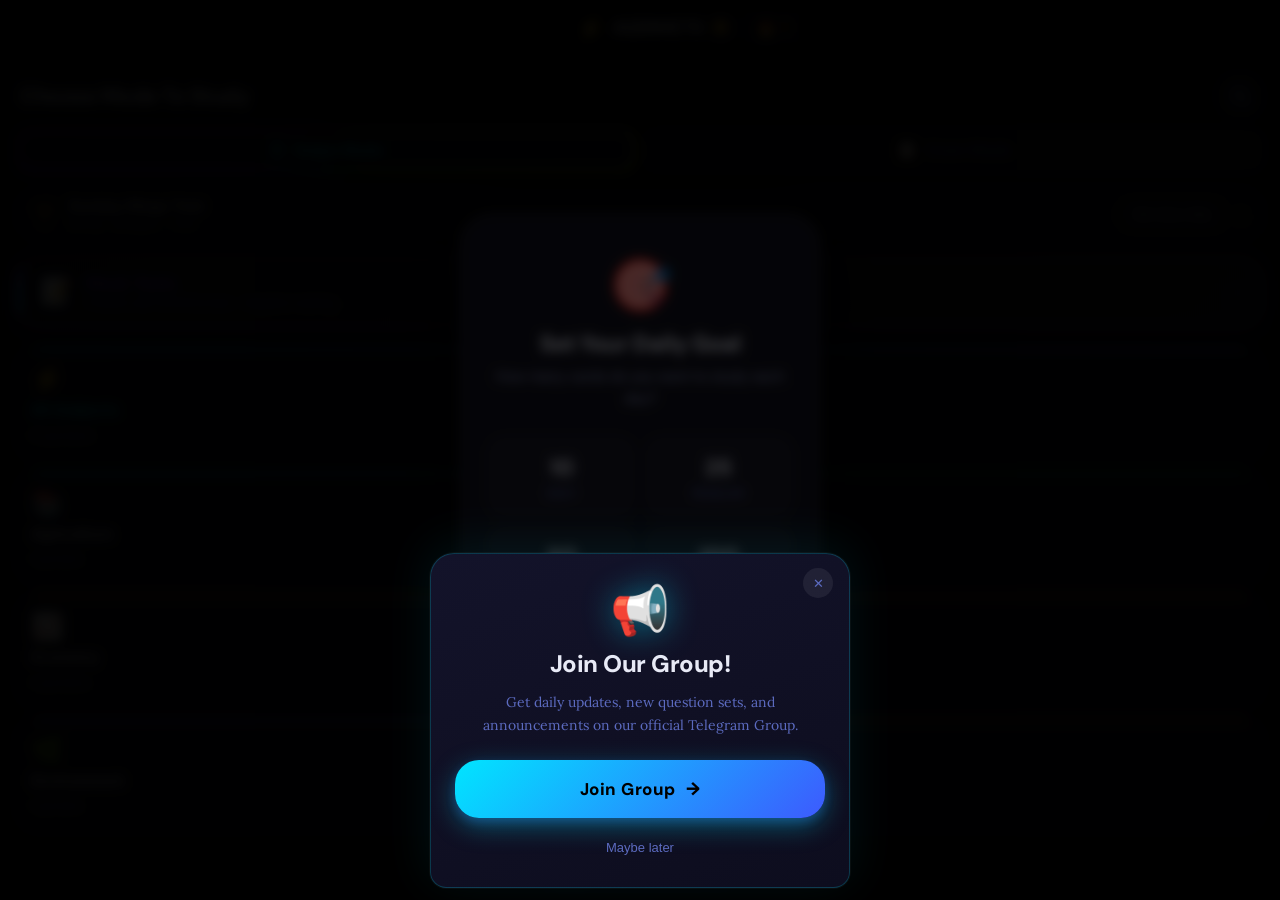
==== commit 6d8259ba: "Add files via upload" ====
--- a/index.html
+++ b/index.html
@@ -411,7 +411,6 @@
                 <div class="back-label">Answer</div>
                 <div class="card-answer" id="card-answer"><span class="card-text-inner" id="card-answer-inner"></span></div>
                 <div class="card-question-repeat" id="card-question-repeat"><span class="card-text-inner" id="card-question-repeat-inner"></span></div>
-                <button class="btn-explain-trigger" id="btn-explain">🤖 Why is this correct?</button>
               </div>
 
             </div>
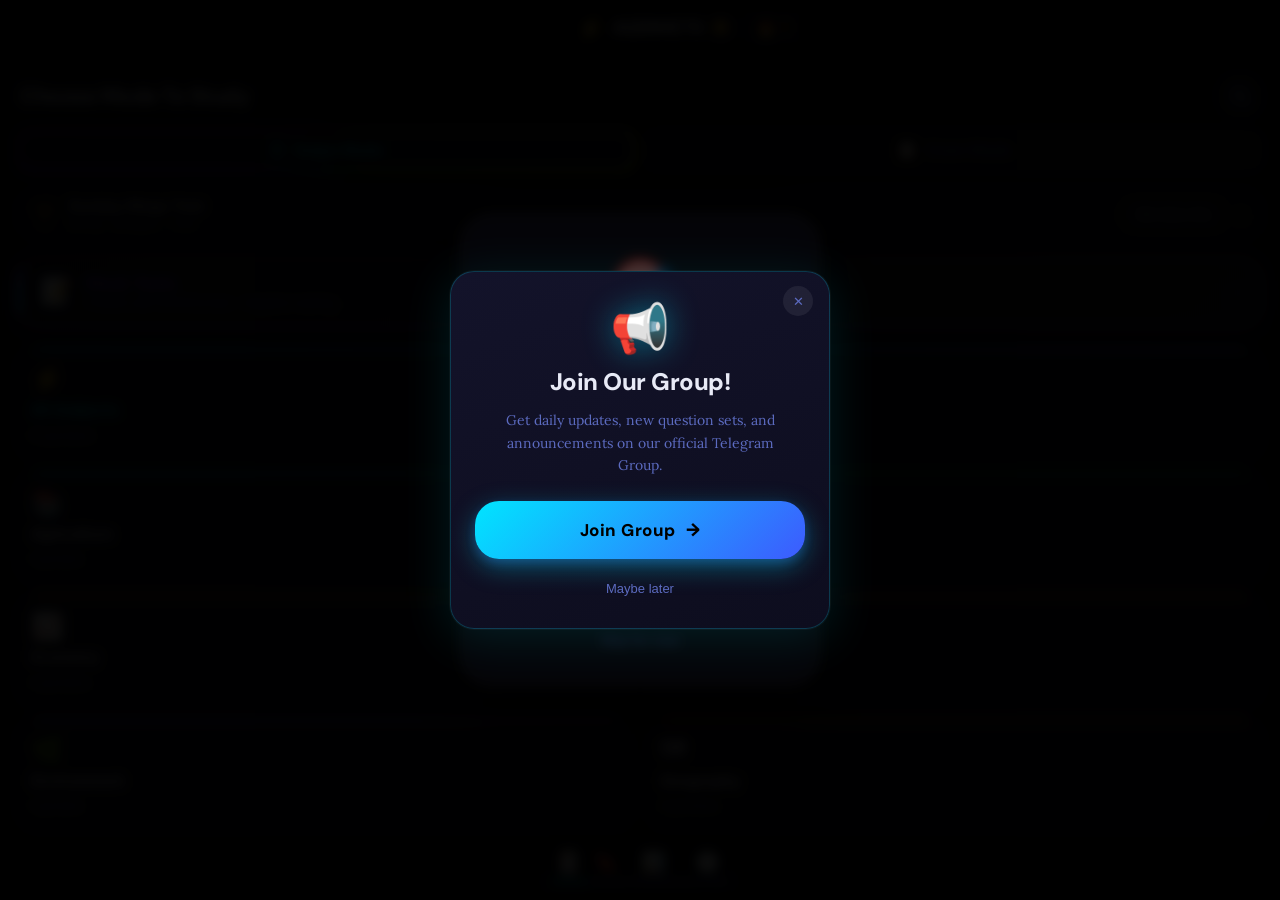
==== commit 7fd66075: "Update index.html" ====
--- a/index.html
+++ b/index.html
@@ -292,6 +292,7 @@
 
           <div id="mock-review-list" class="mock-review-list"></div>
 
+          <button id="btn-retry-wrong" class="mock-retry-btn hidden">⟳ Retry Wrong Answers</button>
           <button id="btn-mock-home" class="mock-home-btn">← Back to Test List</button>
         </div>
       </div>
@@ -363,7 +364,13 @@
           <div class="card-topbar-center">
             <span class="active-subject-name" id="active-subject-name">—</span>
           </div>
-          <span class="daily-count" id="daily-count">Card 1</span>
+          <div class="topbar-right-group">
+            <div class="font-size-btns">
+              <button class="font-btn" id="btn-font-down" aria-label="Decrease font size">A−</button>
+              <button class="font-btn" id="btn-font-up" aria-label="Increase font size">A+</button>
+            </div>
+            <span class="daily-count" id="daily-count">Card 1</span>
+          </div>
         </div>
 
         <!-- Progress bar -->
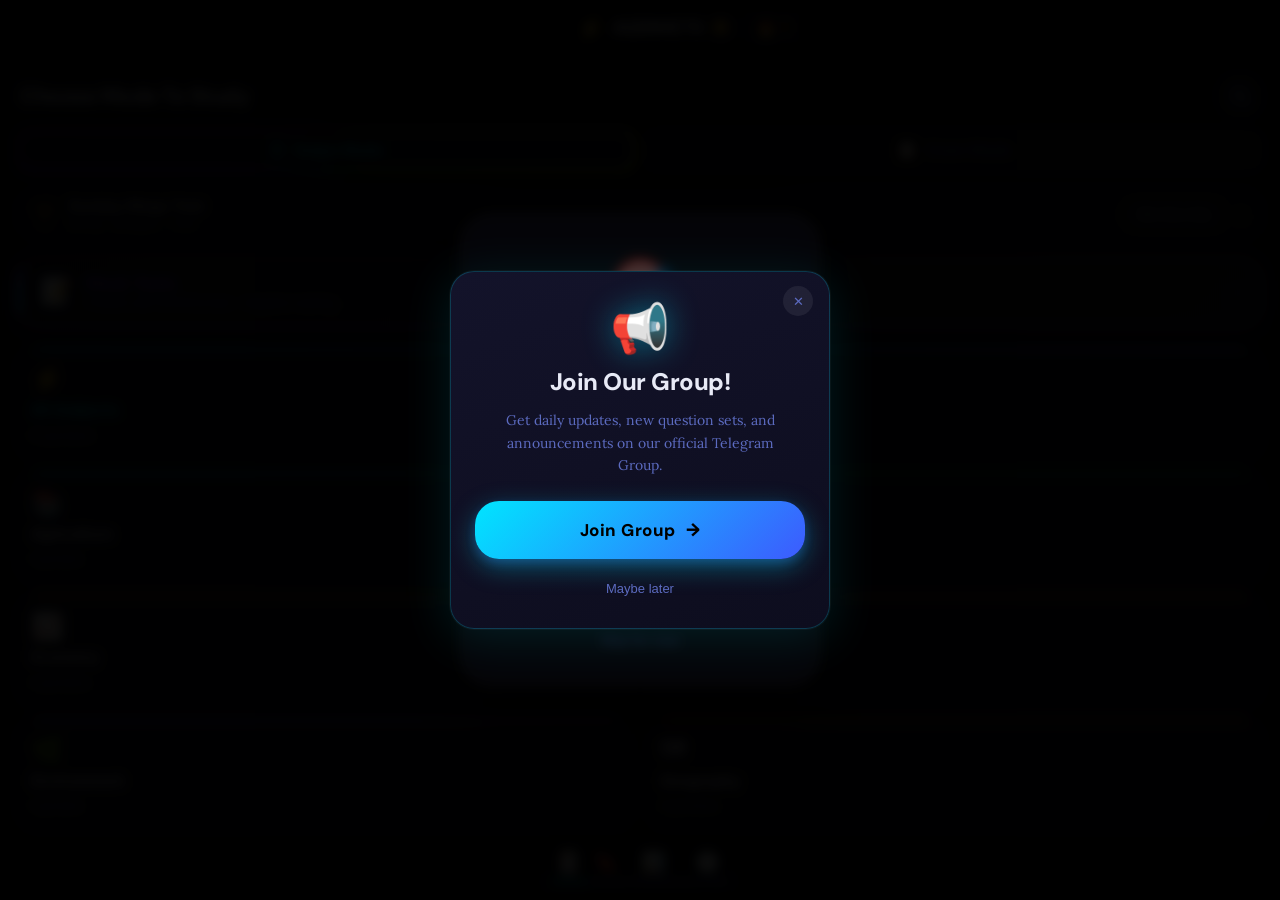
==== commit 0c2714bc: "Update index.html" ====
--- a/index.html
+++ b/index.html
@@ -292,7 +292,6 @@
 
           <div id="mock-review-list" class="mock-review-list"></div>
 
-          <button id="btn-retry-wrong" class="mock-retry-btn hidden">⟳ Retry Wrong Answers</button>
           <button id="btn-mock-home" class="mock-home-btn">← Back to Test List</button>
         </div>
       </div>
@@ -366,8 +365,8 @@
           </div>
           <div class="topbar-right-group">
             <div class="font-size-btns">
-              <button class="font-btn" id="btn-font-down" aria-label="Decrease font size">A−</button>
-              <button class="font-btn" id="btn-font-up" aria-label="Increase font size">A+</button>
+              <button class="font-btn" id="btn-font-down" aria-label="Decrease font">A−</button>
+              <button class="font-btn" id="btn-font-up"   aria-label="Increase font">A+</button>
             </div>
             <span class="daily-count" id="daily-count">Card 1</span>
           </div>
